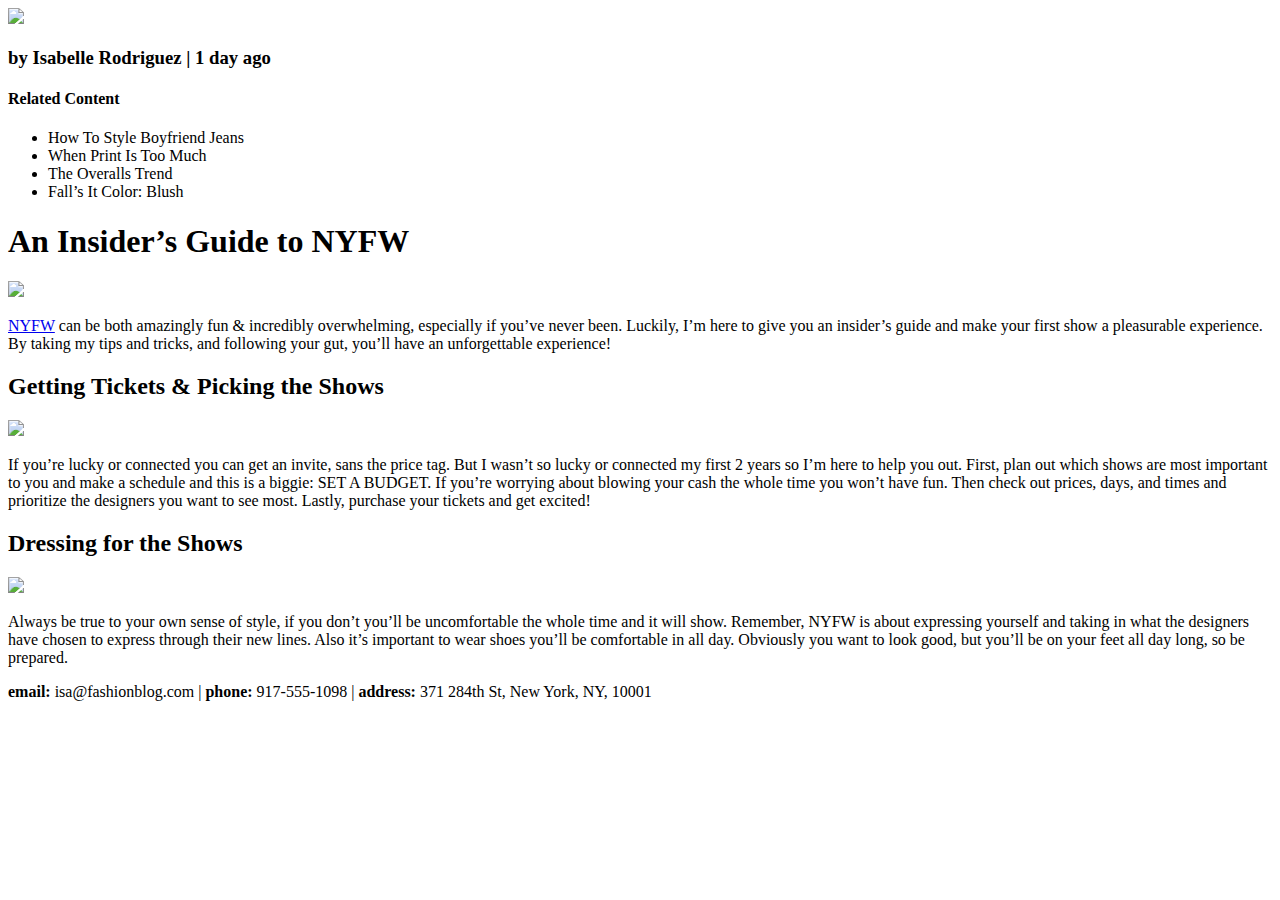
==== index.html @ 39948c04 "Update and rename fashionWeek.html to index.html" ====
<!DOCTYPE html>
<html>
  <head>
    <title>Everyday wtih Isa</title>
  </head>

  <body>
    <a href="#contact"
      ><img
        src="https://content.codecademy.com/courses/learn-html/elements-and-structure/profile.jpg"
    /></a>
    <h3>by Isabelle Rodriguez | 1 day ago</h3>
    <h4>Related Content</h4>
    <ul>
      <li>How To Style Boyfriend Jeans</li>
      <li>When Print Is Too Much</li>
      <li>The Overalls Trend</li>
      <li>Fall’s It Color: Blush</li>
    </ul>
    <div id="Insider's guide">
      <h1>An Insider’s Guide to NYFW</h1>
      <img
        src="https://content.codecademy.com/courses/learn-html/elements-and-structure/image-one.jpeg"
      />
      <p>
        <a
          href="https://en.wikipedia.org/wiki/New_York_Fashion_Week"
          target="_blank"
          >NYFW</a
        >
        can be both amazingly fun & incredibly overwhelming, especially if
        you’ve never been. Luckily, I’m here to give you an insider’s guide and
        make your first show a pleasurable experience. By taking my tips and
        tricks, and following your gut, you’ll have an unforgettable experience!
      </p>
    </div>
    <div id="Tickets & Picking">
      <h2>Getting Tickets & Picking the Shows</h2>
      <img
        src="https://content.codecademy.com/courses/learn-html/elements-and-structure/image-two.jpeg"
      />
      <p>
        If you’re lucky or connected you can get an invite, sans the price tag.
        But I wasn’t so lucky or connected my first 2 years so I’m here to help
        you out. First, plan out which shows are most important to you and make
        a schedule and this is a biggie: SET A BUDGET. If you’re worrying about
        blowing your cash the whole time you won’t have fun. Then check out
        prices, days, and times and prioritize the designers you want to see
        most. Lastly, purchase your tickets and get excited!
      </p>
    </div>
    <div id="Dressing for shows">
      <h2>Dressing for the Shows</h2>
      <img
        src="https://content.codecademy.com/courses/learn-html/elements-and-structure/image-three.jpeg"
      />
      <p>
        Always be true to your own sense of style, if you don’t you’ll be
        uncomfortable the whole time and it will show. Remember, NYFW is about
        expressing yourself and taking in what the designers have chosen to
        express through their new lines. Also it’s important to wear shoes
        you’ll be comfortable in all day. Obviously you want to look good, but
        you’ll be on your feet all day long, so be prepared.
      </p>
    </div>
    <div id="contact">
      <p>
        <strong>email:</strong> isa@fashionblog.com |
        <strong>phone:</strong> 917-555-1098 | <strong>address:</strong> 371
        284th St, New York, NY, 10001
      </p>
    </div>
  </body>
</html>
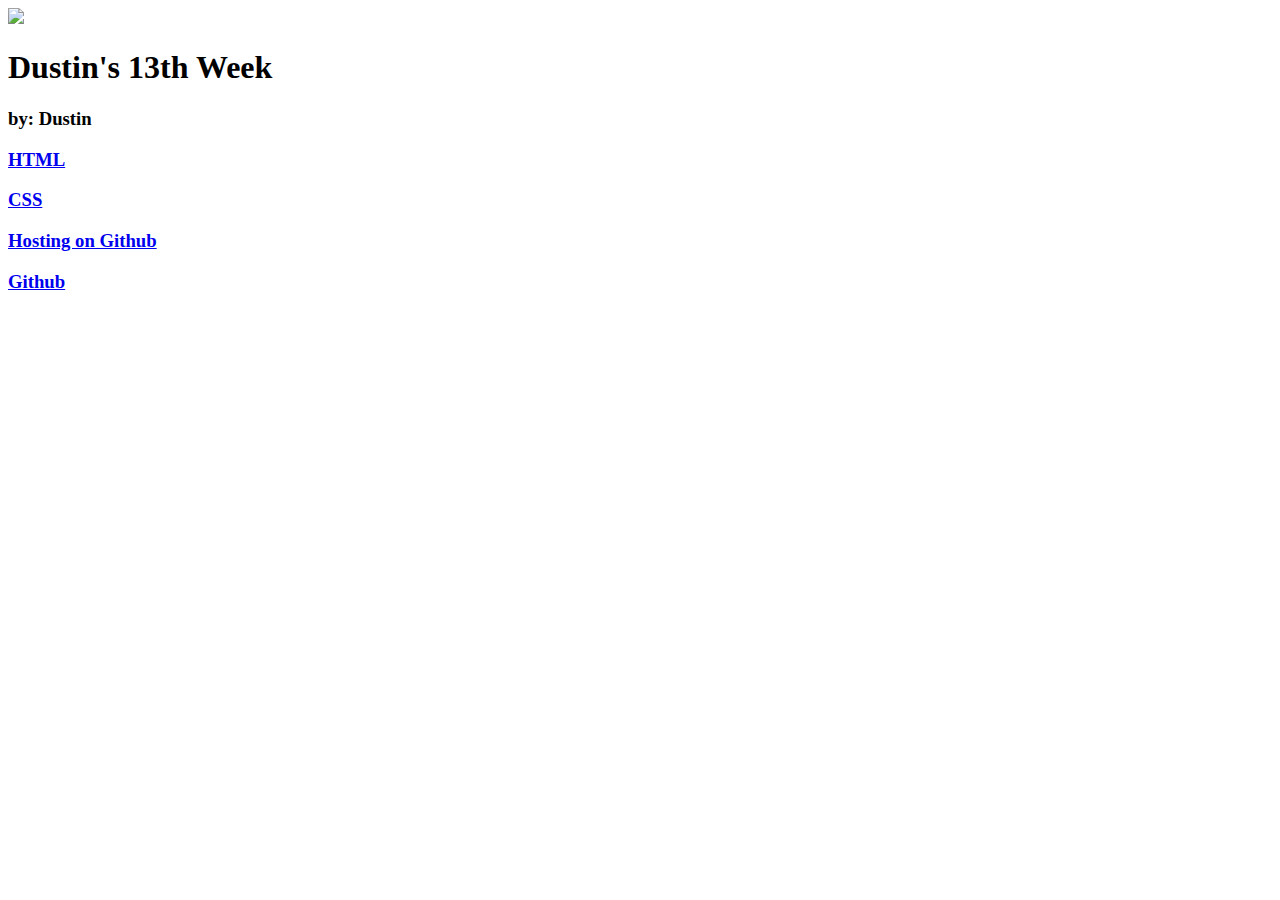
==== commit 3af8e78a: "Add files via upload" ====
--- a/index.html
+++ b/index.html
@@ -1,74 +1,36 @@
 <!DOCTYPE html>
 <html>
-  <head>
-    <title>Everyday wtih Isa</title>
-  </head>
+    <head>
+        <title>13th week HTML</title>
+    </head>
 
-  <body>
-    <a href="#contact"
-      ><img
-        src="https://content.codecademy.com/courses/learn-html/elements-and-structure/profile.jpg"
-    /></a>
-    <h3>by Isabelle Rodriguez | 1 day ago</h3>
-    <h4>Related Content</h4>
-    <ul>
-      <li>How To Style Boyfriend Jeans</li>
-      <li>When Print Is Too Much</li>
-      <li>The Overalls Trend</li>
-      <li>Fall’s It Color: Blush</li>
-    </ul>
-    <div id="Insider's guide">
-      <h1>An Insider’s Guide to NYFW</h1>
-      <img
-        src="https://content.codecademy.com/courses/learn-html/elements-and-structure/image-one.jpeg"
-      />
-      <p>
-        <a
-          href="https://en.wikipedia.org/wiki/New_York_Fashion_Week"
-          target="_blank"
-          >NYFW</a
-        >
-        can be both amazingly fun & incredibly overwhelming, especially if
-        you’ve never been. Luckily, I’m here to give you an insider’s guide and
-        make your first show a pleasurable experience. By taking my tips and
-        tricks, and following your gut, you’ll have an unforgettable experience!
-      </p>
-    </div>
-    <div id="Tickets & Picking">
-      <h2>Getting Tickets & Picking the Shows</h2>
-      <img
-        src="https://content.codecademy.com/courses/learn-html/elements-and-structure/image-two.jpeg"
-      />
-      <p>
-        If you’re lucky or connected you can get an invite, sans the price tag.
-        But I wasn’t so lucky or connected my first 2 years so I’m here to help
-        you out. First, plan out which shows are most important to you and make
-        a schedule and this is a biggie: SET A BUDGET. If you’re worrying about
-        blowing your cash the whole time you won’t have fun. Then check out
-        prices, days, and times and prioritize the designers you want to see
-        most. Lastly, purchase your tickets and get excited!
-      </p>
-    </div>
-    <div id="Dressing for shows">
-      <h2>Dressing for the Shows</h2>
-      <img
-        src="https://content.codecademy.com/courses/learn-html/elements-and-structure/image-three.jpeg"
-      />
-      <p>
-        Always be true to your own sense of style, if you don’t you’ll be
-        uncomfortable the whole time and it will show. Remember, NYFW is about
-        expressing yourself and taking in what the designers have chosen to
-        express through their new lines. Also it’s important to wear shoes
-        you’ll be comfortable in all day. Obviously you want to look good, but
-        you’ll be on your feet all day long, so be prepared.
-      </p>
-    </div>
-    <div id="contact">
-      <p>
-        <strong>email:</strong> isa@fashionblog.com |
-        <strong>phone:</strong> 917-555-1098 | <strong>address:</strong> 371
-        284th St, New York, NY, 10001
-      </p>
-    </div>
-  </body>
-</html>
+    <body>
+
+        <img src="https://talkbusiness.net/wp-content/uploads/2022/10/jbhunt-intermodal-732x387.jpg"/>
+
+        <header>
+            <h1>Dustin's 13th Week</h1>
+            <h3>by: Dustin</h3>
+        </header>
+
+        <div class="link boxes">
+        
+            <div class="box_links">
+                <a href="./dustin_learning_html.html"><h3>HTML</h3></a>
+            </div>
+        
+            <div class="box_links">
+                <a href="./dustin_learning_css.html"><h3>CSS</h3></a>
+            </div>
+        
+            <div class="box_links">
+                <a href="./dustin_setting_up_git_hosting.html"><h3>Hosting on Github</h3></a>
+            </div>
+
+            <div class="box_links">
+                <a href="https://github.com/JISAFTM/JISATFM.github.io" target="_blank"><h3>Github</h3></a>
+            </div>
+        </div>
+
+    </body>
+</html>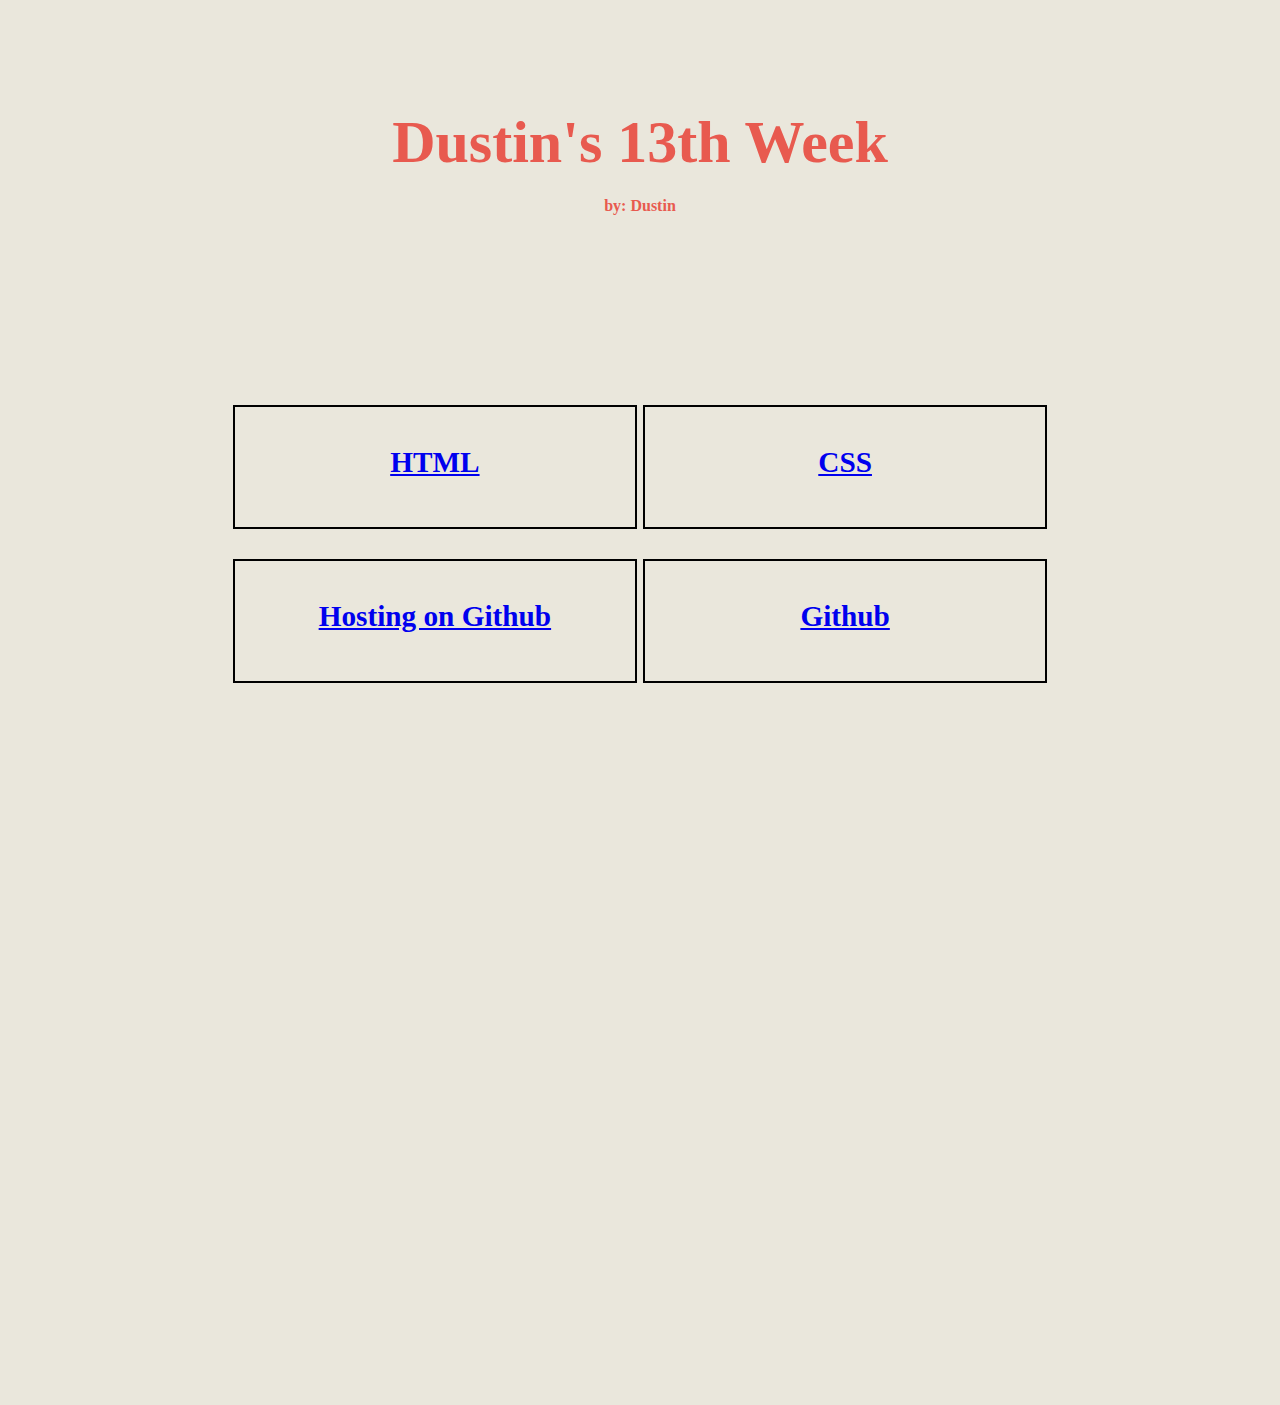
==== commit e3a3abc1: "Add files via upload" ====
--- a/index.html
+++ b/index.html
@@ -2,33 +2,36 @@
 <html>
     <head>
         <title>13th week HTML</title>
+        <link rel="stylesheet" href="style.css">
     </head>
 
     <body>
+        <div id="jbhunt_photo">
+            <header>
+                <h1>Dustin's 13th Week</h1>
+                <h3>by: Dustin</h3>
+            </header>
+        </div>
 
-        <img src="https://talkbusiness.net/wp-content/uploads/2022/10/jbhunt-intermodal-732x387.jpg"/>
+        <div id="main_text">
 
-        <header>
-            <h1>Dustin's 13th Week</h1>
-            <h3>by: Dustin</h3>
-        </header>
+            <div id="link_boxes" class="link_boxes">
+            
+                <div id="box_links" class="box_links">
+                    <a href="./dustin_learning_html.html"><h3>HTML</h3></a>
+                </div>
+            
+                <div id="box_links" class="box_links">
+                    <a href="./dustin_learning_css.html"><h3>CSS</h3></a>
+                </div>
+        
+                <div id="box_links" class="box_links">
+                    <a href="./dustin_setting_up_git_hosting.html"><h3>Hosting on Github</h3></a>
+                </div>
 
-        <div class="link boxes">
-        
-            <div class="box_links">
-                <a href="./dustin_learning_html.html"><h3>HTML</h3></a>
-            </div>
-        
-            <div class="box_links">
-                <a href="./dustin_learning_css.html"><h3>CSS</h3></a>
-            </div>
-        
-            <div class="box_links">
-                <a href="./dustin_setting_up_git_hosting.html"><h3>Hosting on Github</h3></a>
-            </div>
-
-            <div class="box_links">
-                <a href="https://github.com/JISAFTM/JISATFM.github.io" target="_blank"><h3>Github</h3></a>
+                <div id="box_links" class="box_links">
+                    <a href="https://github.com/JISAFTM/JISATFM.github.io" target="_blank"><h3>Github</h3></a>
+                </div>
             </div>
         </div>
 
--- a/style.css
+++ b/style.css
@@ -0,0 +1,107 @@
+#jbhunt_photo {
+    background-image: url("https://talkbusiness.net/wp-content/uploads/2022/10/jbhunt-intermodal-732x387.jpg");
+    background-size: cover;
+    background-position: top center;
+    height: 300px;
+    width: 100%;
+    padding-top: 0;
+    margin-top: -35px;
+    border: 0;
+}
+
+body {
+    background-color: #EAE7DC;
+    margin: 0;
+    padding: 0;
+}
+
+#main_text {
+    text-align: center;
+}
+
+header {
+    color: #E85A4F;
+    font-family: Garamond;
+    font-size: 30px;
+    line-height: 14px;
+    position: relative;
+    top: 130px;
+    width: 600px;
+    margin: 0 auto;
+    text-align: center;
+}
+
+header h3 {
+    font-size: 16px;
+    text-align: center;
+}
+
+#html_text {
+    text-align: center;
+}
+
+#html_text h1 {
+    font-size: 40px;
+}
+
+#html_text p {
+    font-size: 20px;
+    width: 450px;
+    margin: auto;
+    line-height: 30px;
+    padding: 10px;
+}
+
+h3 {
+    padding-top: 10px;
+}
+
+#return {
+    margin: auto;
+    text-align: center;
+}
+
+#return :hover {
+    color: #E85A4F;
+}
+
+#link_boxes {
+    margin: 0 auto;
+    padding-top: 100px;
+    text-align: center;
+    width: 1000px;
+    height: 1000px;
+    font-size: 25px;
+}
+
+#box_links {
+    height: 120px;
+    width: 400px;
+    margin-bottom: 30px;
+    display: inline-block;
+    border: 2px solid black;
+}
+
+#box_links :hover{
+    color: #E85A4F;
+}
+
+#html_photo {
+    background-image: url("https://www.freecodecamp.org/news/content/images/size/w2000/2024/05/cover-img.jpg");
+    background-size: cover;
+    background-position: top center;
+    height: 300px;
+    width: 100%;
+    padding-top: 0;
+    margin-top: -35px;
+    border: 0;
+}
+
+#codecademy {
+    background-image: url("https://upload.wikimedia.org/wikipedia/commons/thumb/6/6c/Codecademy.svg/285px-Codecademy.svg.png");
+    height: 60px;
+    width: 285px;
+    margin: auto;
+    margin-top: 25px;
+    margin-bottom: 25px;
+}